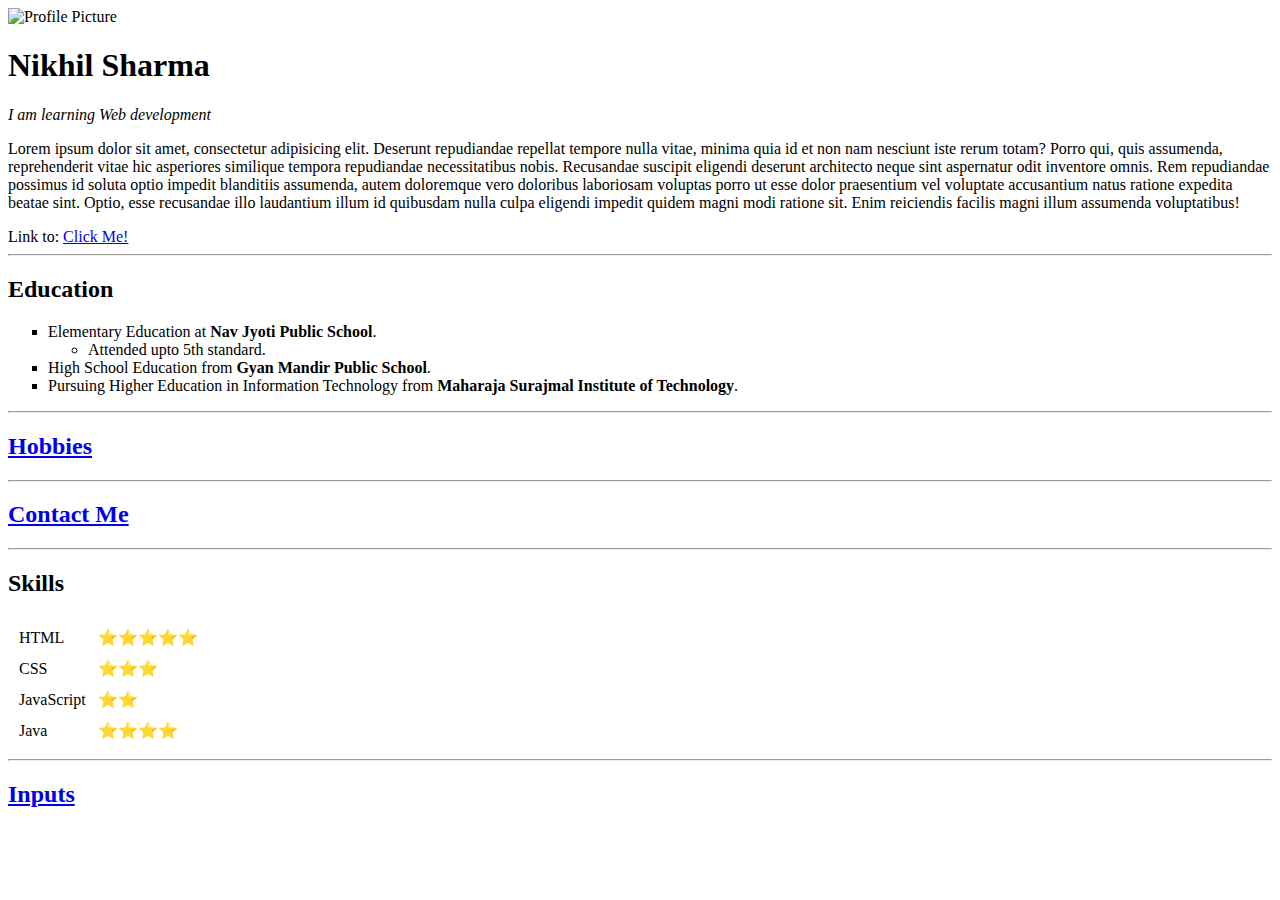
==== index.html @ 24135212 "first commit" ====
<!DOCTYPE html>
<html lang="en">
<head>
    <meta charset="UTF-8">
    <meta http-equiv="X-UA-Compatible" content="IE=edge">
    <meta name="viewport" content="width=device-width, initial-scale=1.0">
    <title>My Website</title>
</head>
<body>
    <img src="https://avatars.githubusercontent.com/u/94921824?s=400&u=cc146ba14cbd8a13af9340443e4ddfaf48d5dc87&v=4" alt="Profile Picture">
    <h1>Nikhil Sharma</h1>
    <p><em>I am learning Web development</em></p>
    <p>Lorem ipsum dolor sit amet, consectetur adipisicing elit. Deserunt repudiandae repellat tempore nulla vitae, minima quia id et non nam nesciunt iste rerum totam? Porro qui, quis assumenda, reprehenderit vitae hic asperiores similique tempora repudiandae necessitatibus nobis. Recusandae suscipit eligendi deserunt architecto neque sint aspernatur odit inventore omnis. Rem repudiandae possimus id soluta optio impedit blanditiis assumenda, autem doloremque vero doloribus laboriosam voluptas porro ut esse dolor praesentium vel voluptate accusantium natus ratione expedita beatae sint. Optio, esse recusandae illo laudantium illum id quibusdam nulla culpa eligendi impedit quidem magni modi ratione sit. Enim reiciendis facilis magni illum assumenda voluptatibus!</p>
    <span>Link to: <a href="https://www.github.com/NikhilCode12" target="_blank">Click Me!</a></span>
    <hr>
    <h2>Education</h2>
    <p>
        <ul type="square">
            <li>Elementary Education at <strong>Nav Jyoti Public School</strong>.
                <ul>
                    <li>Attended upto 5th standard.</li>
                </ul>
            </li>
            <li>High School Education from <strong>Gyan Mandir Public School</strong>.</li>
            <li>Pursuing Higher Education in Information Technology from <strong>Maharaja Surajmal Institute of Technology</strong>.</li>
        </ul>
    </p>
    <hr>
    <h2><a href="hobbies.html">Hobbies</a></h2>
    <hr>
    <h2><a href="contact-me.html">Contact Me</a></h2>
    <hr>
    <h2>Skills</h2>            
    <table cellspacing="10px">
        <tbody>
            <tr>
                <td>HTML</td>
                <td>⭐⭐⭐⭐⭐</td> 
            </tr>
            <tr>
                <td>CSS</td>
                <td>⭐⭐⭐</td>
            </tr>
            <tr>
                <td>JavaScript</td>
                <td>⭐⭐</td>
            </tr>
            <tr>
                <td>Java</td>
                <td>⭐⭐⭐⭐</td>
            </tr>
        </tbody>
    </table>
    <hr>
    <h2><a href="inputs.html">Inputs</a></h2>
</body>
</html>
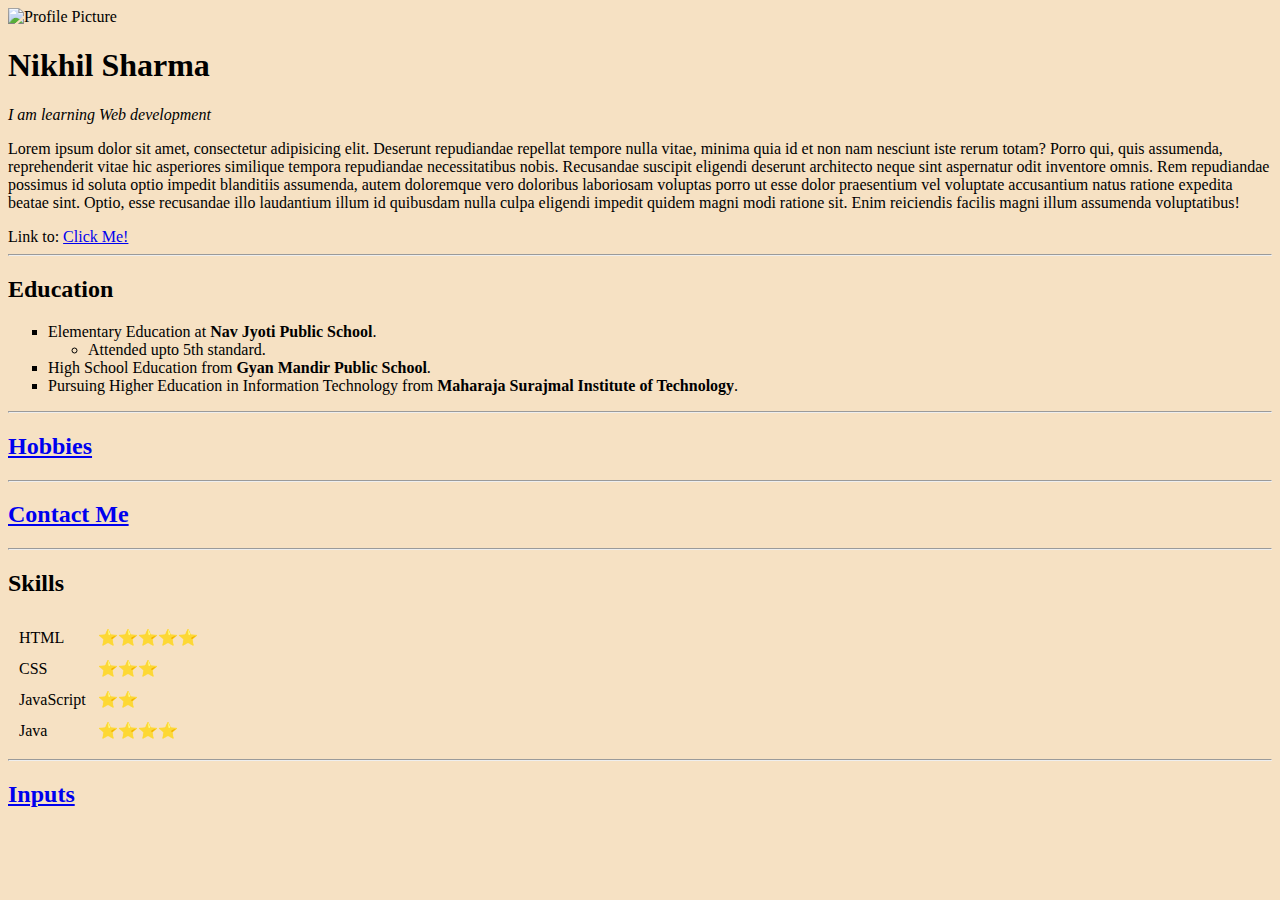
==== commit 2b2880c0: "inline css" ====
--- a/index.html
+++ b/index.html
@@ -6,7 +6,7 @@
     <meta name="viewport" content="width=device-width, initial-scale=1.0">
     <title>My Website</title>
 </head>
-<body>
+<body style="background-color: #F6E1C3;">
     <img src="https://avatars.githubusercontent.com/u/94921824?s=400&u=cc146ba14cbd8a13af9340443e4ddfaf48d5dc87&v=4" alt="Profile Picture">
     <h1>Nikhil Sharma</h1>
     <p><em>I am learning Web development</em></p>
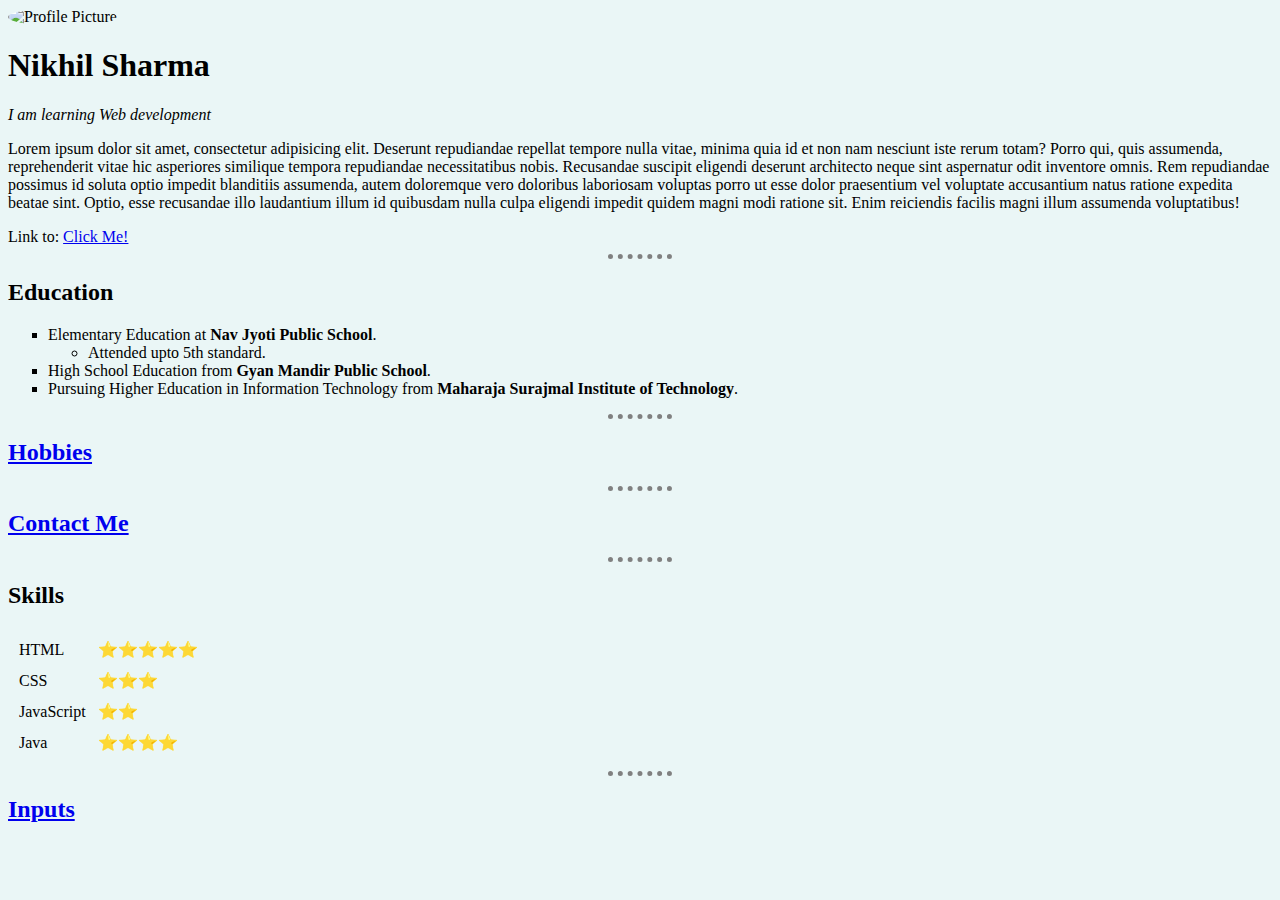
==== commit 9d5eef78: "changes" ====
--- a/index.html
+++ b/index.html
@@ -5,12 +5,15 @@
     <meta http-equiv="X-UA-Compatible" content="IE=edge">
     <meta name="viewport" content="width=device-width, initial-scale=1.0">
     <title>My Website</title>
+    <link rel="stylesheet" href="/css/styles.css">
 </head>
-<body style="background-color: #F6E1C3;">
+<body>
     <img src="https://avatars.githubusercontent.com/u/94921824?s=400&u=cc146ba14cbd8a13af9340443e4ddfaf48d5dc87&v=4" alt="Profile Picture">
-    <h1>Nikhil Sharma</h1>
-    <p><em>I am learning Web development</em></p>
-    <p>Lorem ipsum dolor sit amet, consectetur adipisicing elit. Deserunt repudiandae repellat tempore nulla vitae, minima quia id et non nam nesciunt iste rerum totam? Porro qui, quis assumenda, reprehenderit vitae hic asperiores similique tempora repudiandae necessitatibus nobis. Recusandae suscipit eligendi deserunt architecto neque sint aspernatur odit inventore omnis. Rem repudiandae possimus id soluta optio impedit blanditiis assumenda, autem doloremque vero doloribus laboriosam voluptas porro ut esse dolor praesentium vel voluptate accusantium natus ratione expedita beatae sint. Optio, esse recusandae illo laudantium illum id quibusdam nulla culpa eligendi impedit quidem magni modi ratione sit. Enim reiciendis facilis magni illum assumenda voluptatibus!</p>
+    <div>
+        <h1>Nikhil Sharma</h1>
+        <p><em>I am learning Web development</em></p>
+        <p>Lorem ipsum dolor sit amet, consectetur adipisicing elit. Deserunt repudiandae repellat tempore nulla vitae, minima quia id et non nam nesciunt iste rerum totam? Porro qui, quis assumenda, reprehenderit vitae hic asperiores similique tempora repudiandae necessitatibus nobis. Recusandae suscipit eligendi deserunt architecto neque sint aspernatur odit inventore omnis. Rem repudiandae possimus id soluta optio impedit blanditiis assumenda, autem doloremque vero doloribus laboriosam voluptas porro ut esse dolor praesentium vel voluptate accusantium natus ratione expedita beatae sint. Optio, esse recusandae illo laudantium illum id quibusdam nulla culpa eligendi impedit quidem magni modi ratione sit. Enim reiciendis facilis magni illum assumenda voluptatibus!</p>    
+    </div>
     <span>Link to: <a href="https://www.github.com/NikhilCode12" target="_blank">Click Me!</a></span>
     <hr>
     <h2>Education</h2>
--- a/css/styles.css
+++ b/css/styles.css
@@ -0,0 +1,17 @@
+body{
+    background-color: #EAF6F6;
+}
+
+img{
+    width: 200px;
+    height: 200px;
+    border-radius: 100%;
+}
+
+hr{
+    border-color: grey;
+    border-style: none;
+    border-top-style: dotted;
+    border-width: 5px;
+    width: 5%;
+}